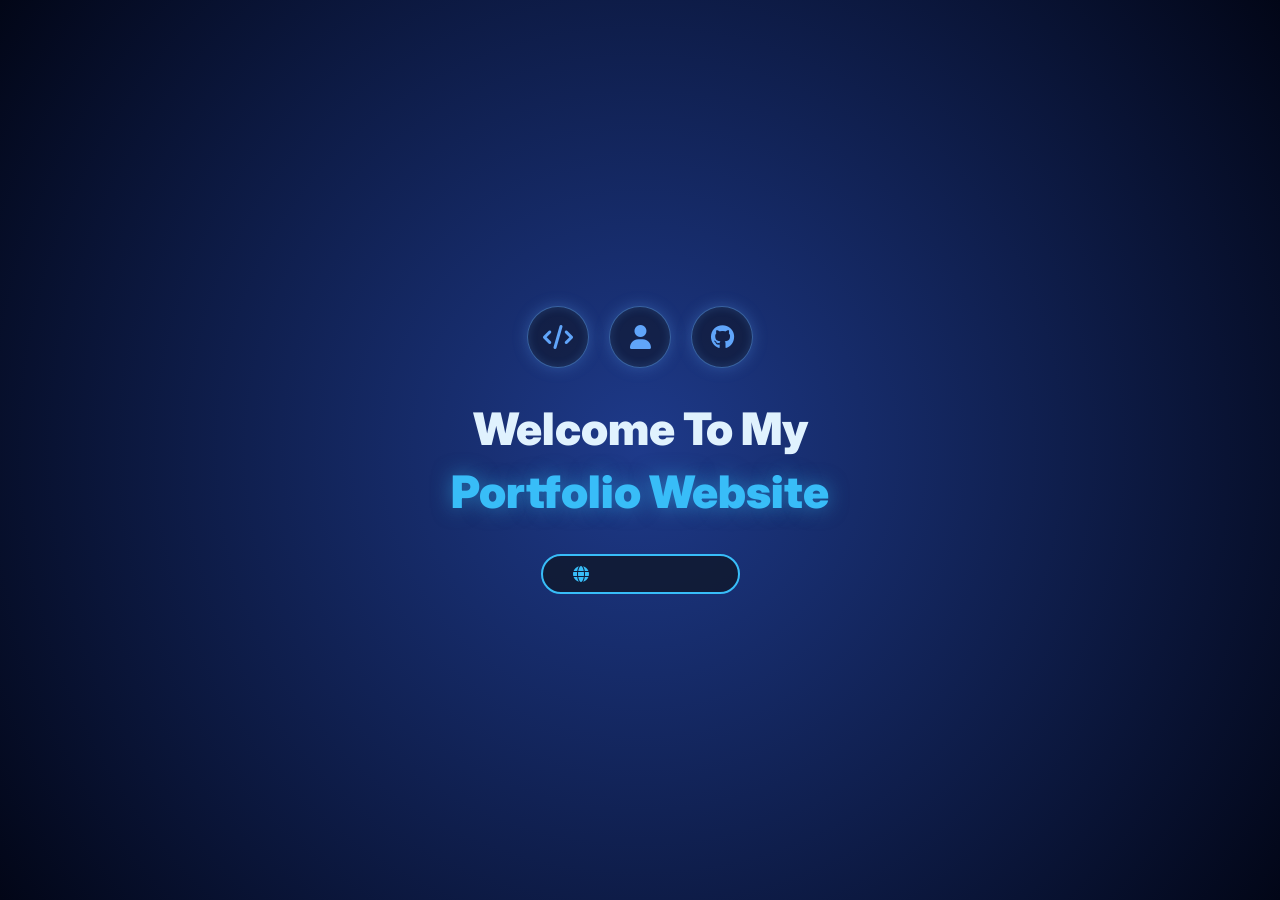
==== index.html @ 75902477 "my first commit" ====
<!DOCTYPE html>
<html lang="th">
<head>
    <meta charset="UTF-8">
    <meta name="viewport" content="width=device-width, initial-scale=1.0">
    <title>Welcome | Farid Portfolio</title>
    
    <link href="https://fonts.googleapis.com/css2?family=Inter:wght@400;700;900&family=Kanit:wght@400;600&display=swap" rel="stylesheet">
    <link rel="stylesheet" href="https://cdnjs.cloudflare.com/ajax/libs/font-awesome/6.5.1/css/all.min.css">
    
    <style>
        /* โทนสีพื้นหลังดาร์กบลู (Dark Blue Theme) */
        body {
            margin: 0; padding: 0;
            background: radial-gradient(circle at center, #1e3a8a 0%, #020617 100%);
            height: 100vh;
            display: flex; flex-direction: column; justify-content: center; align-items: center;
            font-family: 'Inter', sans-serif; overflow: hidden;
            color: #f8fafc;
        }

        .intro-content {
            display: flex; flex-direction: column; align-items: center; gap: 30px;
            width: 100%; max-width: 800px;
        }

        /* กลุ่มไอคอน 3 ตัว */
        .intro-icons { display: flex; gap: 20px; }

        .icon-glow {
            width: 60px; height: 60px; background: rgba(15, 23, 42, 0.6); border-radius: 50%;
            display: flex; justify-content: center; align-items: center; font-size: 1.5rem; color: #60a5fa;
            border: 1px solid rgba(96, 165, 250, 0.5);
            box-shadow: 0 0 15px rgba(96, 165, 250, 0.3), inset 0 0 10px rgba(96, 165, 250, 0.2);
            opacity: 0; transform: scale(0.5) translateY(20px);
            animation: popInIcon 0.6s cubic-bezier(0.175, 0.885, 0.32, 1.275) forwards;
        }
        .icon-glow:nth-child(1) { animation-delay: 0.2s; }
        .icon-glow:nth-child(2) { animation-delay: 0.4s; }
        .icon-glow:nth-child(3) { animation-delay: 0.6s; }

        /* คอนเทนเนอร์ของข้อความต้อนรับ */
        .intro-title {
            font-weight: 900; font-size: 2.8rem; text-align: center; line-height: 1.4; margin: 0;
            width: 100%;
        }

        /* ข้อความบน: สไลด์มาจากขวา */
        .text-slide-right {
            display: block;
            color: #e0f2fe;
            opacity: 0;
            transform: translateX(100px);
            animation: slideInFromRight 0.8s cubic-bezier(0.175, 0.885, 0.32, 1.275) forwards;
            animation-delay: 1s; 
        }

        /* ข้อความล่าง: สไลด์มาจากซ้าย */
        .text-slide-left {
            display: block;
            color: #38bdf8;
            text-shadow: 0 0 20px rgba(56, 189, 248, 0.5);
            opacity: 0;
            transform: translateX(-100px);
            animation: slideInFromLeft 0.8s cubic-bezier(0.175, 0.885, 0.32, 1.275) forwards;
            animation-delay: 1.2s; 
        }

        /* ป้าย URL สีฟ้า */
        .intro-url-container {
            display: flex; align-items: center; gap: 10px;
            background: rgba(15, 23, 42, 0.8); border: 2px solid #38bdf8; border-radius: 50px;
            padding: 10px 30px; color: #38bdf8; font-family: 'Kanit', sans-serif; font-size: 1rem; font-weight: 600;
            opacity: 0; transform: translateY(20px);
            animation: popUpText 0.6s cubic-bezier(0.175, 0.885, 0.32, 1.275) forwards, pulseGlow 2s infinite ease-in-out 2s;
            animation-delay: 1.6s; 
        }

        /* --- สไตล์สำหรับลูกเล่นพิมพ์ดีด --- */
        #typewriter-text {
            display: inline-block;
            min-width: 105px; /* ล็อกความกว้างของคำว่า Farid Cheloh ไว้ กล่องจะได้ไม่หด */
            text-align: left;
            border-right: 2px solid #38bdf8; /* ทำเป็นรูปเคอร์เซอร์ */
            padding-right: 2px;
            animation: blinkCursor 0.8s infinite step-end;
        }

        /* --- Keyframes --- */
        @keyframes popInIcon {
            0% { opacity: 0; transform: scale(0.5) translateY(30px); }
            100% { opacity: 1; transform: scale(1) translateY(0); }
        }
        @keyframes slideInFromRight {
            0% { opacity: 0; transform: translateX(150px); }
            100% { opacity: 1; transform: translateX(0); }
        }
        @keyframes slideInFromLeft {
            0% { opacity: 0; transform: translateX(-150px); }
            100% { opacity: 1; transform: translateX(0); }
        }
        @keyframes popUpText {
            0% { opacity: 0; transform: translateY(30px); }
            100% { opacity: 1; transform: translateY(0); }
        }
        @keyframes pulseGlow {
            0%, 100% { box-shadow: 0 0 15px rgba(56, 189, 248, 0.3); border-color: #38bdf8; }
            50% { box-shadow: 0 0 25px rgba(56, 189, 248, 0.8); border-color: #7dd3fc; }
        }
        /* แอนิเมชันเคอร์เซอร์กะพริบ */
        @keyframes blinkCursor {
            0%, 100% { border-color: transparent; }
            50% { border-color: #38bdf8; }
        }
    </style>
</head>
<body>

    <div class="intro-content">
        <div class="intro-icons">
            <div class="icon-glow"><i class="fa-solid fa-code"></i></div>
            <div class="icon-glow"><i class="fa-solid fa-user"></i></div>
            <div class="icon-glow"><i class="fa-brands fa-github"></i></div>
        </div>
        
        <h2 class="intro-title">
            <span class="text-slide-right">Welcome To My</span>
            <span class="text-slide-left">Portfolio Website</span>
        </h2>
        
        <div class="intro-url-container">
            <i class="fa-solid fa-globe globe-icon"></i>
            <span id="typewriter-text"></span>
        </div>
    </div>

    <script>
        // --- ระบบพิมพ์ดีด (Typewriter Effect) ---
        const textToType = "Farid Cheloh";
        const targetSpan = document.getElementById('typewriter-text');
        let charIndex = 0;

        // รอ 1.8 วินาที (ให้กล่องเด้งขึ้นมาก่อน) แล้วค่อยเริ่มพิมพ์
        setTimeout(() => {
            const typingInterval = setInterval(() => {
                if (charIndex < textToType.length) {
                    targetSpan.textContent += textToType.charAt(charIndex);
                    charIndex++;
                } else {
                    clearInterval(typingInterval); // พิมพ์ครบแล้วสั่งหยุด
                }
            }, 100); // 100 = ความเร็วในการพิมพ์ (มิลลิวินาทีต่อตัวอักษร)
        }, 1800);

        // ให้เวลาแอนิเมชันทำงานทั้งหมด 4.8 วินาที แล้วดึงเข้าหน้า home.html
        setTimeout(() => {
            window.location.href = 'home.html';
        }, 4800);
    </script>

</body>
</html>
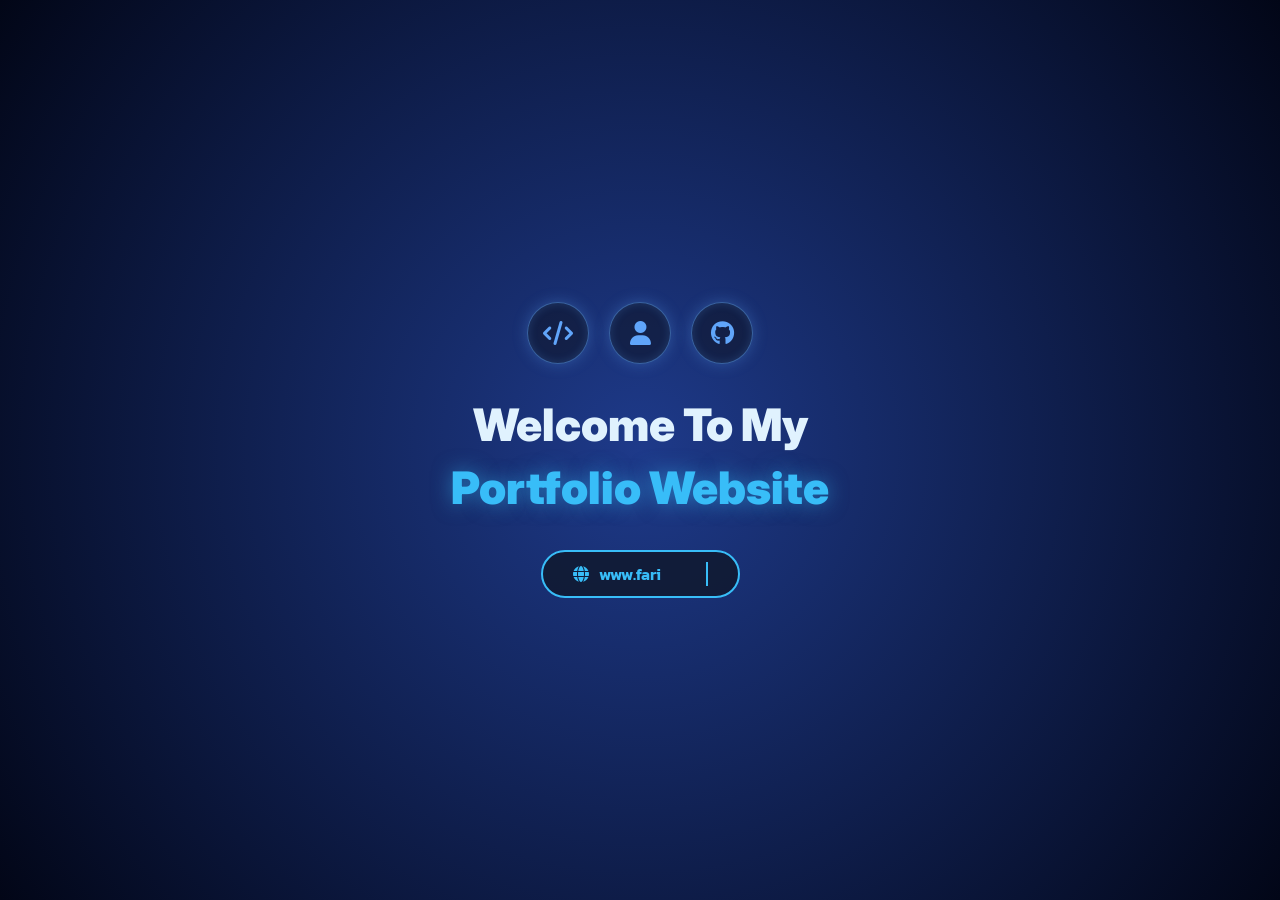
==== commit 78119e59: "Add files via upload" ====
--- a/index.html
+++ b/index.html
@@ -1,162 +1,162 @@
-<!DOCTYPE html>
-<html lang="th">
-<head>
-    <meta charset="UTF-8">
-    <meta name="viewport" content="width=device-width, initial-scale=1.0">
-    <title>Welcome | Farid Portfolio</title>
-    
-    <link href="https://fonts.googleapis.com/css2?family=Inter:wght@400;700;900&family=Kanit:wght@400;600&display=swap" rel="stylesheet">
-    <link rel="stylesheet" href="https://cdnjs.cloudflare.com/ajax/libs/font-awesome/6.5.1/css/all.min.css">
-    
-    <style>
-        /* โทนสีพื้นหลังดาร์กบลู (Dark Blue Theme) */
-        body {
-            margin: 0; padding: 0;
-            background: radial-gradient(circle at center, #1e3a8a 0%, #020617 100%);
-            height: 100vh;
-            display: flex; flex-direction: column; justify-content: center; align-items: center;
-            font-family: 'Inter', sans-serif; overflow: hidden;
-            color: #f8fafc;
-        }
-
-        .intro-content {
-            display: flex; flex-direction: column; align-items: center; gap: 30px;
-            width: 100%; max-width: 800px;
-        }
-
-        /* กลุ่มไอคอน 3 ตัว */
-        .intro-icons { display: flex; gap: 20px; }
-
-        .icon-glow {
-            width: 60px; height: 60px; background: rgba(15, 23, 42, 0.6); border-radius: 50%;
-            display: flex; justify-content: center; align-items: center; font-size: 1.5rem; color: #60a5fa;
-            border: 1px solid rgba(96, 165, 250, 0.5);
-            box-shadow: 0 0 15px rgba(96, 165, 250, 0.3), inset 0 0 10px rgba(96, 165, 250, 0.2);
-            opacity: 0; transform: scale(0.5) translateY(20px);
-            animation: popInIcon 0.6s cubic-bezier(0.175, 0.885, 0.32, 1.275) forwards;
-        }
-        .icon-glow:nth-child(1) { animation-delay: 0.2s; }
-        .icon-glow:nth-child(2) { animation-delay: 0.4s; }
-        .icon-glow:nth-child(3) { animation-delay: 0.6s; }
-
-        /* คอนเทนเนอร์ของข้อความต้อนรับ */
-        .intro-title {
-            font-weight: 900; font-size: 2.8rem; text-align: center; line-height: 1.4; margin: 0;
-            width: 100%;
-        }
-
-        /* ข้อความบน: สไลด์มาจากขวา */
-        .text-slide-right {
-            display: block;
-            color: #e0f2fe;
-            opacity: 0;
-            transform: translateX(100px);
-            animation: slideInFromRight 0.8s cubic-bezier(0.175, 0.885, 0.32, 1.275) forwards;
-            animation-delay: 1s; 
-        }
-
-        /* ข้อความล่าง: สไลด์มาจากซ้าย */
-        .text-slide-left {
-            display: block;
-            color: #38bdf8;
-            text-shadow: 0 0 20px rgba(56, 189, 248, 0.5);
-            opacity: 0;
-            transform: translateX(-100px);
-            animation: slideInFromLeft 0.8s cubic-bezier(0.175, 0.885, 0.32, 1.275) forwards;
-            animation-delay: 1.2s; 
-        }
-
-        /* ป้าย URL สีฟ้า */
-        .intro-url-container {
-            display: flex; align-items: center; gap: 10px;
-            background: rgba(15, 23, 42, 0.8); border: 2px solid #38bdf8; border-radius: 50px;
-            padding: 10px 30px; color: #38bdf8; font-family: 'Kanit', sans-serif; font-size: 1rem; font-weight: 600;
-            opacity: 0; transform: translateY(20px);
-            animation: popUpText 0.6s cubic-bezier(0.175, 0.885, 0.32, 1.275) forwards, pulseGlow 2s infinite ease-in-out 2s;
-            animation-delay: 1.6s; 
-        }
-
-        /* --- สไตล์สำหรับลูกเล่นพิมพ์ดีด --- */
-        #typewriter-text {
-            display: inline-block;
-            min-width: 105px; /* ล็อกความกว้างของคำว่า Farid Cheloh ไว้ กล่องจะได้ไม่หด */
-            text-align: left;
-            border-right: 2px solid #38bdf8; /* ทำเป็นรูปเคอร์เซอร์ */
-            padding-right: 2px;
-            animation: blinkCursor 0.8s infinite step-end;
-        }
-
-        /* --- Keyframes --- */
-        @keyframes popInIcon {
-            0% { opacity: 0; transform: scale(0.5) translateY(30px); }
-            100% { opacity: 1; transform: scale(1) translateY(0); }
-        }
-        @keyframes slideInFromRight {
-            0% { opacity: 0; transform: translateX(150px); }
-            100% { opacity: 1; transform: translateX(0); }
-        }
-        @keyframes slideInFromLeft {
-            0% { opacity: 0; transform: translateX(-150px); }
-            100% { opacity: 1; transform: translateX(0); }
-        }
-        @keyframes popUpText {
-            0% { opacity: 0; transform: translateY(30px); }
-            100% { opacity: 1; transform: translateY(0); }
-        }
-        @keyframes pulseGlow {
-            0%, 100% { box-shadow: 0 0 15px rgba(56, 189, 248, 0.3); border-color: #38bdf8; }
-            50% { box-shadow: 0 0 25px rgba(56, 189, 248, 0.8); border-color: #7dd3fc; }
-        }
-        /* แอนิเมชันเคอร์เซอร์กะพริบ */
-        @keyframes blinkCursor {
-            0%, 100% { border-color: transparent; }
-            50% { border-color: #38bdf8; }
-        }
-    </style>
-</head>
-<body>
-
-    <div class="intro-content">
-        <div class="intro-icons">
-            <div class="icon-glow"><i class="fa-solid fa-code"></i></div>
-            <div class="icon-glow"><i class="fa-solid fa-user"></i></div>
-            <div class="icon-glow"><i class="fa-brands fa-github"></i></div>
-        </div>
-        
-        <h2 class="intro-title">
-            <span class="text-slide-right">Welcome To My</span>
-            <span class="text-slide-left">Portfolio Website</span>
-        </h2>
-        
-        <div class="intro-url-container">
-            <i class="fa-solid fa-globe globe-icon"></i>
-            <span id="typewriter-text"></span>
-        </div>
-    </div>
-
-    <script>
-        // --- ระบบพิมพ์ดีด (Typewriter Effect) ---
-        const textToType = "Farid Cheloh";
-        const targetSpan = document.getElementById('typewriter-text');
-        let charIndex = 0;
-
-        // รอ 1.8 วินาที (ให้กล่องเด้งขึ้นมาก่อน) แล้วค่อยเริ่มพิมพ์
-        setTimeout(() => {
-            const typingInterval = setInterval(() => {
-                if (charIndex < textToType.length) {
-                    targetSpan.textContent += textToType.charAt(charIndex);
-                    charIndex++;
-                } else {
-                    clearInterval(typingInterval); // พิมพ์ครบแล้วสั่งหยุด
-                }
-            }, 100); // 100 = ความเร็วในการพิมพ์ (มิลลิวินาทีต่อตัวอักษร)
-        }, 1800);
-
-        // ให้เวลาแอนิเมชันทำงานทั้งหมด 4.8 วินาที แล้วดึงเข้าหน้า home.html
-        setTimeout(() => {
-            window.location.href = 'home.html';
-        }, 4800);
-    </script>
-
-</body>
+<!DOCTYPE html>
+<html lang="th">
+<head>
+    <meta charset="UTF-8">
+    <meta name="viewport" content="width=device-width, initial-scale=1.0">
+    <title>Welcome | Farid Portfolio</title>
+    
+    <link href="https://fonts.googleapis.com/css2?family=Inter:wght@400;700;900&family=Kanit:wght@400;600&display=swap" rel="stylesheet">
+    <link rel="stylesheet" href="https://cdnjs.cloudflare.com/ajax/libs/font-awesome/6.5.1/css/all.min.css">
+    
+    <style>
+        /* โทนสีพื้นหลังดาร์กบลู (Dark Blue Theme) */
+        body {
+            margin: 0; padding: 0;
+            background: radial-gradient(circle at center, #1e3a8a 0%, #020617 100%);
+            height: 100vh;
+            display: flex; flex-direction: column; justify-content: center; align-items: center;
+            font-family: 'Inter', sans-serif; overflow: hidden;
+            color: #f8fafc;
+        }
+
+        .intro-content {
+            display: flex; flex-direction: column; align-items: center; gap: 30px;
+            width: 100%; max-width: 800px;
+        }
+
+        /* กลุ่มไอคอน 3 ตัว */
+        .intro-icons { display: flex; gap: 20px; }
+
+        .icon-glow {
+            width: 60px; height: 60px; background: rgba(15, 23, 42, 0.6); border-radius: 50%;
+            display: flex; justify-content: center; align-items: center; font-size: 1.5rem; color: #60a5fa;
+            border: 1px solid rgba(96, 165, 250, 0.5);
+            box-shadow: 0 0 15px rgba(96, 165, 250, 0.3), inset 0 0 10px rgba(96, 165, 250, 0.2);
+            opacity: 0; transform: scale(0.5) translateY(20px);
+            animation: popInIcon 0.6s cubic-bezier(0.175, 0.885, 0.32, 1.275) forwards;
+        }
+        .icon-glow:nth-child(1) { animation-delay: 0.2s; }
+        .icon-glow:nth-child(2) { animation-delay: 0.4s; }
+        .icon-glow:nth-child(3) { animation-delay: 0.6s; }
+
+        /* คอนเทนเนอร์ของข้อความต้อนรับ */
+        .intro-title {
+            font-weight: 900; font-size: 2.8rem; text-align: center; line-height: 1.4; margin: 0;
+            width: 100%;
+        }
+
+        /* ข้อความบน: สไลด์มาจากขวา */
+        .text-slide-right {
+            display: block;
+            color: #e0f2fe;
+            opacity: 0;
+            transform: translateX(100px);
+            animation: slideInFromRight 0.8s cubic-bezier(0.175, 0.885, 0.32, 1.275) forwards;
+            animation-delay: 1s; 
+        }
+
+        /* ข้อความล่าง: สไลด์มาจากซ้าย */
+        .text-slide-left {
+            display: block;
+            color: #38bdf8;
+            text-shadow: 0 0 20px rgba(56, 189, 248, 0.5);
+            opacity: 0;
+            transform: translateX(-100px);
+            animation: slideInFromLeft 0.8s cubic-bezier(0.175, 0.885, 0.32, 1.275) forwards;
+            animation-delay: 1.2s; 
+        }
+
+        /* ป้าย URL สีฟ้า */
+        .intro-url-container {
+            display: flex; align-items: center; gap: 10px;
+            background: rgba(15, 23, 42, 0.8); border: 2px solid #38bdf8; border-radius: 50px;
+            padding: 10px 30px; color: #38bdf8; font-family: 'Kanit', sans-serif; font-size: 1rem; font-weight: 600;
+            opacity: 0; transform: translateY(20px);
+            animation: popUpText 0.6s cubic-bezier(0.175, 0.885, 0.32, 1.275) forwards, pulseGlow 2s infinite ease-in-out 2s;
+            animation-delay: 1.6s; 
+        }
+
+        /* --- สไตล์สำหรับลูกเล่นพิมพ์ดีด --- */
+        #typewriter-text {
+            display: inline-block;
+            min-width: 105px; /* ล็อกความกว้างของคำว่า Farid Cheloh ไว้ กล่องจะได้ไม่หด */
+            text-align: left;
+            border-right: 2px solid #38bdf8; /* ทำเป็นรูปเคอร์เซอร์ */
+            padding-right: 2px;
+            animation: blinkCursor 0.8s infinite step-end;
+        }
+
+        /* --- Keyframes --- */
+        @keyframes popInIcon {
+            0% { opacity: 0; transform: scale(0.5) translateY(30px); }
+            100% { opacity: 1; transform: scale(1) translateY(0); }
+        }
+        @keyframes slideInFromRight {
+            0% { opacity: 0; transform: translateX(150px); }
+            100% { opacity: 1; transform: translateX(0); }
+        }
+        @keyframes slideInFromLeft {
+            0% { opacity: 0; transform: translateX(-150px); }
+            100% { opacity: 1; transform: translateX(0); }
+        }
+        @keyframes popUpText {
+            0% { opacity: 0; transform: translateY(30px); }
+            100% { opacity: 1; transform: translateY(0); }
+        }
+        @keyframes pulseGlow {
+            0%, 100% { box-shadow: 0 0 15px rgba(56, 189, 248, 0.3); border-color: #38bdf8; }
+            50% { box-shadow: 0 0 25px rgba(56, 189, 248, 0.8); border-color: #7dd3fc; }
+        }
+        /* แอนิเมชันเคอร์เซอร์กะพริบ */
+        @keyframes blinkCursor {
+            0%, 100% { border-color: transparent; }
+            50% { border-color: #38bdf8; }
+        }
+    </style>
+</head>
+<body>
+
+    <div class="intro-content">
+        <div class="intro-icons">
+            <div class="icon-glow"><i class="fa-solid fa-code"></i></div>
+            <div class="icon-glow"><i class="fa-solid fa-user"></i></div>
+            <div class="icon-glow"><i class="fa-brands fa-github"></i></div>
+        </div>
+        
+        <h2 class="intro-title">
+            <span class="text-slide-right">Welcome To My</span>
+            <span class="text-slide-left">Portfolio Website</span>
+        </h2>
+        
+        <div class="intro-url-container">
+            <i class="fa-solid fa-globe globe-icon"></i>
+            <span id="typewriter-text"></span>
+        </div>
+    </div>
+
+    <script>
+        // --- ระบบพิมพ์ดีด (Typewriter Effect) ---
+        const textToType = "www.farid.com";
+        const targetSpan = document.getElementById('typewriter-text');
+        let charIndex = 0;
+
+        // รอ 1.8 วินาที (ให้กล่องเด้งขึ้นมาก่อน) แล้วค่อยเริ่มพิมพ์
+        setTimeout(() => {
+            const typingInterval = setInterval(() => {
+                if (charIndex < textToType.length) {
+                    targetSpan.textContent += textToType.charAt(charIndex);
+                    charIndex++;
+                } else {
+                    clearInterval(typingInterval); // พิมพ์ครบแล้วสั่งหยุด
+                }
+            }, 100); // 100 = ความเร็วในการพิมพ์ (มิลลิวินาทีต่อตัวอักษร)
+        }, 1800);
+
+        // ให้เวลาแอนิเมชันทำงานทั้งหมด 4.8 วินาที แล้วดึงเข้าหน้า home.html
+        setTimeout(() => {
+            window.location.href = 'home.html';
+        }, 4800);
+    </script>
+
+</body>
 </html>
